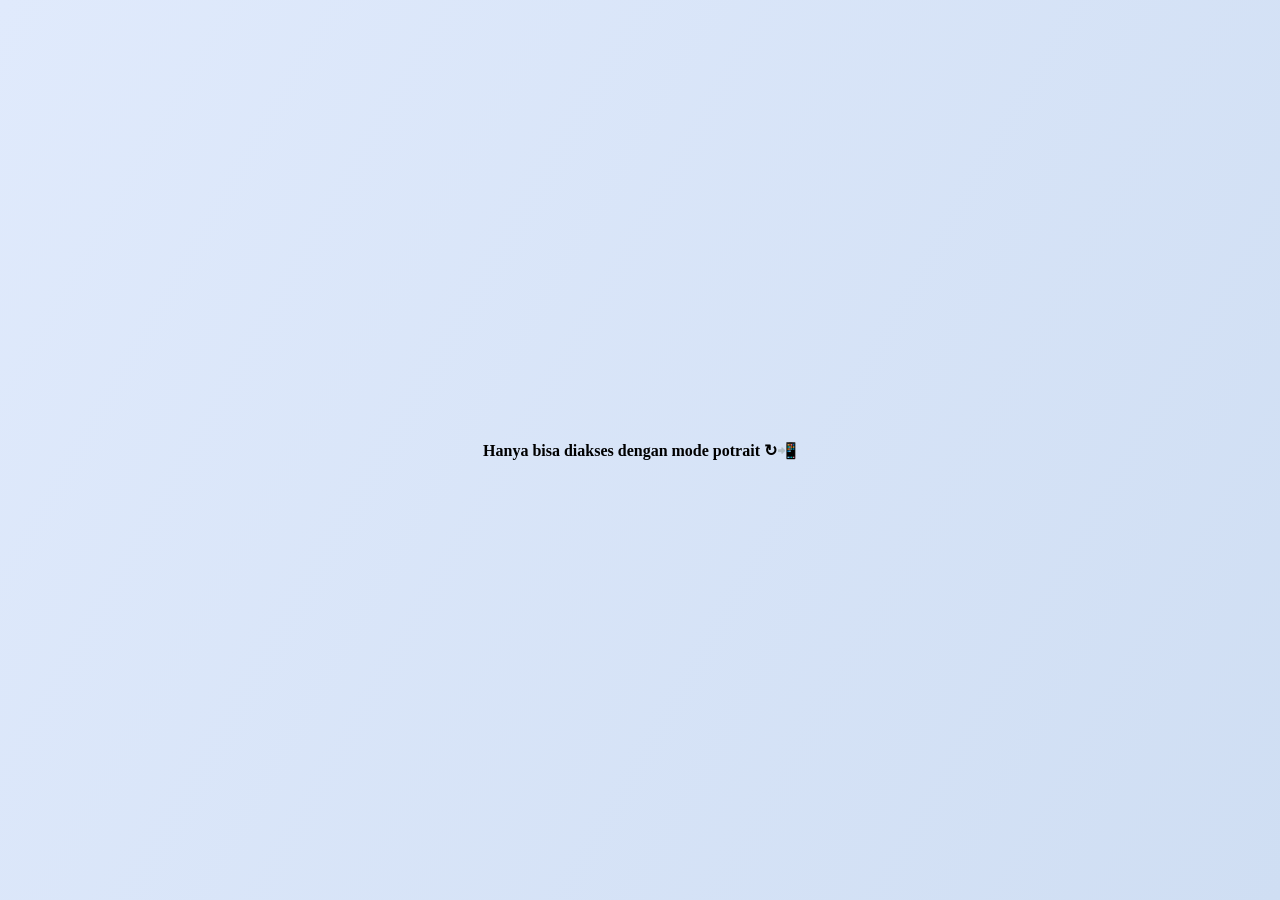
==== index.html @ ea97aef8 "Update index.html" ====
<!DOCTYPE html>
<html lang="en">
<head>
  <meta charset="UTF-8">
  <meta name="viewport" content="width=device-width, initial-scale=1.0">
  <meta http-equiv="X-UA-Compatible" content="ie=edge">
  <link rel="manifest" href="manifest.json">
<meta name="theme-color" content="#ffffff">
  <title>quran</title>
  <link rel="stylesheet" href="style.css">
</head>
<body>
  <div class="rotate-warning">
    Hanya bisa diakses dengan mode potrait ↻📲
  </div>
  <div class="loading" id="loading">
    <section class="loading-animation">
    </section>
    <h3>Memuat...</h3>
  </div>
  <main>
    <header>
      <div class="logo">
        <img src="mushaf.png" alt="quran" height="120%">
        <h3>mushaf.hazuma.my.id</h3>
      </div>
      <div class="navigasi">
        <h4>mode</h4>
        <select name="mode" id="mode">
          <option value="arabic">arabic only</option>
          <option value="translation">translate</option>
        </select>
      </div>
    </header>
    <article id="content">
      <section class="header">
        <div id="surah" class="balon surah">
          
        </div>
      <div>
        <audio src="Alafasy_128kbps_Halaman_001.mp3" id="audio"></audio>
        <button id="play" class="balon audio">▶</button>
      <input type="number" class="balon halaman" id="halaman">
      </div>
      </section>
      <section id="tampil">
        
      </section>
    </article>
    <footer>
      <p class="footer">&copy;hazuma_chan All Right Reserved</p>
    </footer>
  </main>
  <script src="variable.js"></script>
  <script src="ambildata.js"></script>
  <script src="logicmode.js"></script>
  <script src="logichalaman.js"></script>
  <script src="logicaudio.js"></script>
  <script src="main_translate.js"></script>
  <script src="main_arabic.js"></script>
  <script>
    navigator.swrviceWorker.register("sw.js");
  </script>
</body>
</html>
---- style.css ----
@import url('https://fonts.googleapis.com/css2?family=Amiri+Quran&family=Permanent+Marker&display=swap');
*{
  margin: 0px;
  padding: 0px;
  box-sizing: border-box;
}
.rotate-warning{
  display: none;
}
@media screen and (orientation : landscape){
  main{
    display: none;
  }
  .rotate-warning{
    display: flex;
    height: 100vh;
    width: 100vw;
    justify-content: center;
    align-items: center;
    font-weight: bold;
  background: linear-gradient(
    120deg,
    #E0EAFC,
    #CFDEF3,
    #E4C1F9
  );
  background-size: 200% 200%;
  animation: gradientMove 18s ease infinite;
  }
}
@keyframes gradientMove{
  0%{ background-position: 0% 50%; }
  50%{ background-position: 100% 50%; }
  100%{ background-position: 0% 50%; }
}
main{
  width: 100vw;
  height: 100vh;
  background: linear-gradient(
    120deg,
    #E0EAFC,
    #CFDEF3,
    #E4C1F9
  );
  background-size: 300% 300%;
  animation: gradientMove 18s ease infinite;
  overflow: hidden;
  padding-top: 100px;
}
.loading{
  background: #E4C1F9a0;
  position: fixed;
  z-index: 99;
  width: 100vw;
  height: 100vh;
  display: flex;
  flex-direction: column;
  justify-content: center;
  align-items: center;
}
.loading-animation{
  width: 65px;
  height: 65px;
  border-radius: 50%;
  animation: rotate 1s linear infinite;
}
@keyframes rotate{
  0%{
    transform: rotate(35deg);
    border-bottom: 5px solid #0000ff;
    border-left: 5px solid #0000ff00;
    border-top: 5px solid #0000ff00;
    border-right: 5px solid #0000ff;
  }
  10%{
    border-bottom: 5px solid #0000ff;
    border-left: 5px solid #0000ff00;
    border-top: 5px solid #0000ff00;
    border-right: 5px solid #0000ff00;
  }
  20%{
    border-bottom: 5px solid #0000ff;
    border-left: 5px solid #0000ff;
    border-top: 5px solid #0000ff00;
    border-right: 5px solid #0000ff00;
  }
  30%{
    border-bottom: 5px solid #0000ff;
    border-left: 5px solid #0000ff;
    border-top: 5px solid #0000ff;
    border-right: 5px solid #0000ff00;
  }
  40%{
    border-bottom: 5px solid #0000ff;
    border-left: 5px solid #0000ff;
    border-top: 5px solid #0000ff;
    border-right: 5px solid #0000ff00;
  }
  50%{
    border-bottom: 5px solid #0000ff;
    border-left: 5px solid #0000ff;
    border-top: 5px solid #0000ff;
    border-right: 5px solid #0000ff;
  }
  60%{
    border-bottom: 5px solid #0000ff00;
    border-left: 5px solid #0000ff;
    border-top: 5px solid #0000ff;
    border-right: 5px solid #0000ff;
  }
  70%{
    border-bottom: 5px solid #0000ff00;
    border-left: 5px solid #0000ff;
    border-top: 5px solid #0000ff;
    border-right: 5px solid #0000ff;
  }
  80%{
    border-bottom: 5px solid #0000ff00;
    border-left: 5px solid #0000ff00;
    border-top: 5px solid #0000ff;
    border-right: 5px solid #0000ff;
  }
  90%{
    border-bottom: 5px solid #0000ff00;
    border-left: 5px solid #0000ff00;
    border-top: 5px solid #0000ff00;
    border-right: 5px solid #0000ff;
  }
  100%{
    transform: rotate(393deg);
    border-bottom: 5px solid #0000ff;
    border-left: 5px solid #0000ff00;
    border-top: 5px solid #0000ff00;
    border-right: 5px solid #0000ff;
  }
}
.loadingoff{
  display: none;
}
header{
  width: 100%;
  background: #8494FF;
  height: 75px;
  position: fixed;
  top: 0px;
  display: flex;
  justify-content: space-between;
  z-index: 98;
  box-shadow: 0 8px 20px #8494FF;
}
.logo{
  display: flex;
  align-items: center;
  height: 100%;
  overflow: hidden;
}
.logo img{
  border-radius: 50%;
}
.navigasi{
  display: flex;
  flex-direction: column;
  align-items: center;
  justify-content: center;
  gap: 8px;
  height: 100%;
  padding: 0 8px;
}
.navigasi h4{
  font-weight: bold;
  text-align: center;
  border-radius: 8px;
  border: 1px dashed black;
  padding: 0 10px;
}
.navigasi select{
  height: 25px;
  border-radius: 12px;
  font-weight: bold;
  backdrop-filter: blur(12px);
  background: #ffffff50;
  outline: 1.5px solid white;
  outline-offset: 1px;
  border: none;
}
.navigasi select:focus{
  outline: 1.5px solid lightblue;
  outline-offset: 0px;
}
article{
  width: 95%;
  height: 650px;
  border: 1px solid white;
  border-radius: 12px;
  background: #ffffff20;
  backdrop-filter: blur(5px);
  margin: 0 auto;
  position: relative;
  overflow: scroll;
}
.header{
  position: sticky;
  top: 0px;
  width: 100%;
  height: 35px;
  display: flex;
  justify-content: space-between;
  align-items: center;
  padding: 0 10px;
  background: linear-gradient(180deg , #fffb, #fff6,  #fff0);
}
.balon.halaman{
  width: 60px;
  height: 25px;
  background: #8494FF;
  outline: none;
  border: none;
  text-align: center;
  border-radius: 12px;
}
.balon.audio{
  width: 25px;
  height: 25px;
  background: #8494FF;
  outline: none;
  border: none;
  text-align: center;
  border-radius: 50%;
}
.balon.surah{
  width: 150px;
  height: 25px;
  background: #8494FF;
  border-radius: 12px;
  display: flex;
  align-items: center;
  justify-content: center;
  direction: rtl;
}
#tampil{
  min-height: 250px;
  width: 100%;
  margin-top: 10px;
  padding: 0 10px 3px 10px;
  display: flex;
  flex-direction: column;
  gap: 5px;
}
.texttampil{
  text-align: center;
  font-weight: 1000;
  font-style: normal;
  font-family: "Amiri Quran", serif;
}
.footer{
  text-align: center;
  margin-top: 10px;
  font-weight: 200;
}
.textbismillah{
  display: block;
  text-align: center;
  border: 2px double #8494FF;
  border-radius: 12px;
  padding: 15px 0 15px 0;
}
.textayahar{
  text-align: right;
  font-family: "Amiri Quran", serif;
  font-weight: 1000;
  margin: 0 3px;
}
.textayahid{
  text-align: left;
  font-size: small;
  font-style: italic;
  color: grey;
  margin: 0 3px;
}
.parrent{
  min-height: 55px;
  border-bottom: 1px solid;
  margin-top: 10px;
  box-sizing: content-box;
  padding-bottom: 3px;
}
.textnamesurah{
  border-right: 1px solid white;
  border-left: 1px solid white;
  display: inline-block;
  padding: 0 5px;
  height: 85%;
  border-radius: 5px;
}
.ltn{
  font-size: 0.75em;
  font-style: italic;
  display: flex;
  justify-content: center;
  align-items: center;
}
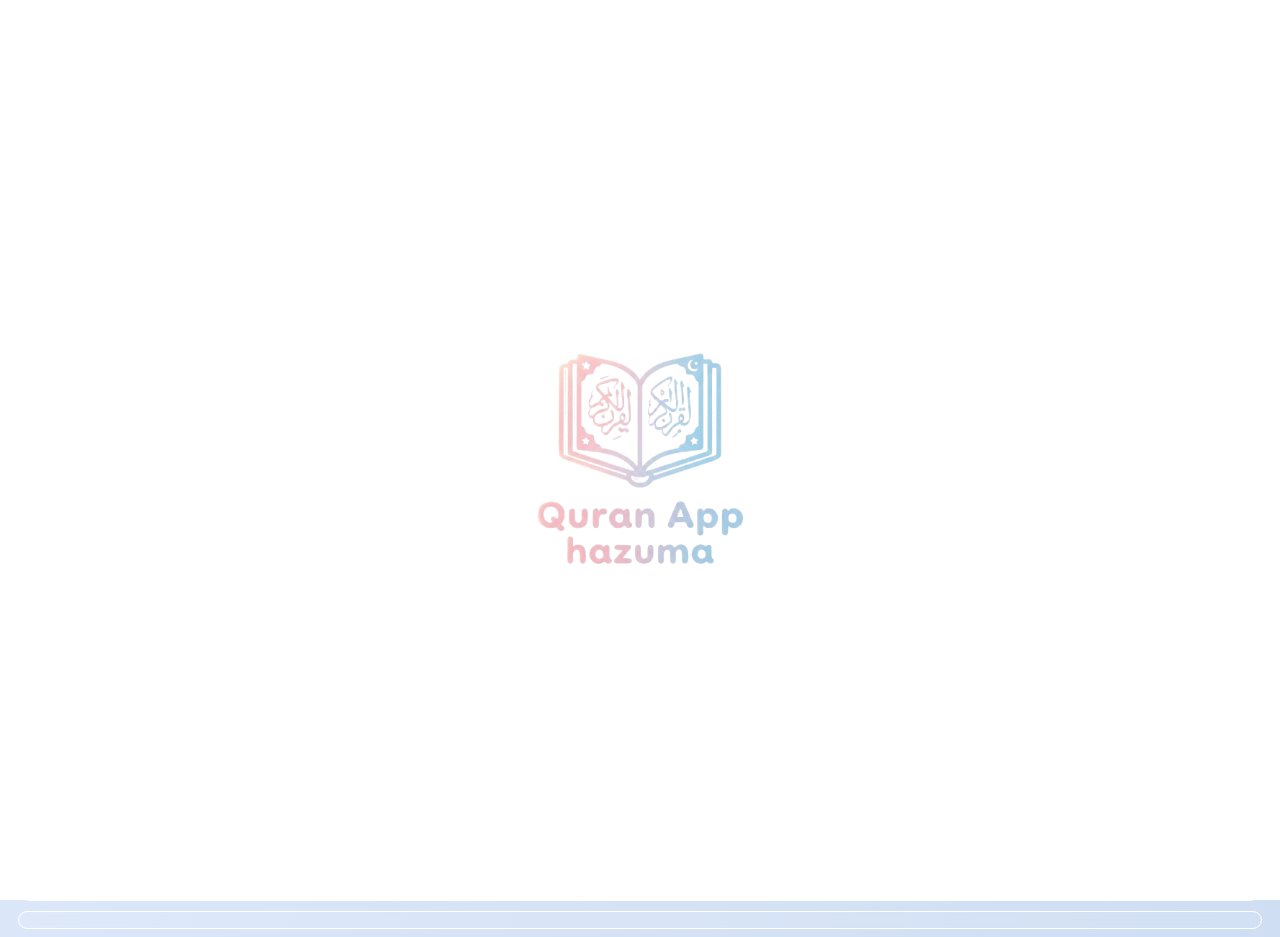
==== commit f04dcb19: "Add files via upload" ====
--- a/index.html
+++ b/index.html
@@ -1,65 +1,51 @@
 <!DOCTYPE html>
 <html lang="en">
 <head>
-  <meta charset="UTF-8">
-  <meta name="viewport" content="width=device-width, initial-scale=1.0">
-  <meta http-equiv="X-UA-Compatible" content="ie=edge">
-  <link rel="manifest" href="manifest.json">
-<meta name="theme-color" content="#ffffff">
-  <title>quran</title>
-  <link rel="stylesheet" href="style.css">
+    <meta charset="UTF-8">
+    <meta name="viewport" content="width=device-width, initial-scale=1.0">
+    <title>Hazuma App | Mushaf</title>
+    <link rel="stylesheet" href="css/style.css">
+    <link rel="icon" href="png/LogoMushaf.png">
+    <link rel="manifest" href="m.json">
 </head>
 <body>
-  <div class="rotate-warning">
-    Hanya bisa diakses dengan mode potrait ↻📲
-  </div>
-  <div class="loading" id="loading">
-    <section class="loading-animation">
-    </section>
-    <h3>Memuat...</h3>
-  </div>
-  <main>
-    <header>
-      <div class="logo">
-        <img src="mushaf.png" alt="quran" height="120%">
-        <h3>mushaf.hazuma.my.id</h3>
-      </div>
-      <div class="navigasi">
-        <h4>mode</h4>
-        <select name="mode" id="mode">
-          <option value="arabic">arabic only</option>
-          <option value="translation">translate</option>
-        </select>
-      </div>
+    <!-- Install, Loadng and Splash -->
+     <div id="install">
+        <p>Install Hazuma Qur'an App</p>
+        <button onclick="pasang()" id="btnI">Install</button>
+     </div>
+    <div class="loading"><img src="loading/0001.png" id="loading"></div>
+    <div class="splash"><img src="png/LogoMushaf.png" id="splash"></div>
+
+    <header class="header">
+        <img src="png/LogoMushaf.png" class="logo">
+        <section class="headerText header-content">
+            <h1>Al-Qur'an Al-Karim</h1>
+            <h2>Mushaf Digital</h2>
+        </section>
+        <form class="mode header-content">
+            <label for="mode" class="headerMode">Select Mode</label>
+            <select name="mode" id="mode">
+              <option value="ar">Arabic</option>
+              <option value="tr">TR</option>
+            </select>
+        </form>
     </header>
-    <article id="content">
-      <section class="header">
-        <div id="surah" class="balon surah">
-          
-        </div>
-      <div>
-        <audio src="Alafasy_128kbps_Halaman_001.mp3" id="audio"></audio>
-        <button id="play" class="balon audio">▶</button>
-      <input type="number" class="balon halaman" id="halaman">
-      </div>
-      </section>
-      <section id="tampil">
-        
-      </section>
+    <article class="page" id="body">
+        <section class="page-header">
+            <div id="pageId"><input type="number" value="1" id="inputPage" min="1" max="604"></div>
+            <div id="surahId">An-Nisa'</div>
+            <div id="audioPageControl">
+                <button id="before"><img src="svg/back.svg" alt=""></button>
+                <button id="play"><img id="porp" src="svg/play.svg" alt=""></button>
+                <button id="after"><img src="svg/next.svg" alt=""></button>
+            </div>
+        </section>
+        <audio src="misyary/Page001.mp3" id="murattal" style="display: none;"></audio>
+        <img src="mushaf-per-page/Quran-PNG-master/077.png" id="page">
+        <div id="pageLoad"></div>
+        <div id="pageTr"></div>
     </article>
-    <footer>
-      <p class="footer">&copy;hazuma_chan All Right Reserved</p>
-    </footer>
-  </main>
-  <script src="variable.js"></script>
-  <script src="ambildata.js"></script>
-  <script src="logicmode.js"></script>
-  <script src="logichalaman.js"></script>
-  <script src="logicaudio.js"></script>
-  <script src="main_translate.js"></script>
-  <script src="main_arabic.js"></script>
-  <script>
-    navigator.swrviceWorker.register("sw.js");
-  </script>
+    <script src="js/script.js"></script>
 </body>
-</html>
+</html>
--- a/css/style.css
+++ b/css/style.css
@@ -0,0 +1,239 @@
+@import url('https://fonts.googleapis.com/css2?family=DynaPuff:wght@400..700&display=swap');
+
+*{
+    margin: 0;
+    padding: 0;
+    box-sizing: border-box;
+}
+body{
+    overflow: hidden;
+    background: linear-gradient(
+    120deg,
+    #E0EAFC,
+    #CFDEF3,
+    #E4C1F9
+    );
+    background-size: 200% 200%;
+    animation: gradientMove 12s ease infinite;
+}
+@keyframes gradientMove{
+  0%{ background-position: 0% 50%; }
+  50%{ background-position: 100% 50%; }
+  100%{ background-position: 0% 50%; }
+}
+.hidden{
+    display: none!important;
+}
+.loading, .splash{
+    display: flex;
+    justify-content: center;
+    align-items: center;
+    position: fixed;
+    width: 100dvw;
+    height: 100dvh;
+    top: 0;
+    left: 0;
+    background-color: white;
+    z-index: 99;
+}
+#loading, #splash{
+    height: 40%;
+    aspect-ratio: 1/1;
+}
+
+/* Header */
+.header{
+    position: fixed;
+    top: 10px;
+    left: 0;
+    width: 100dvw;
+    max-height: 15vh;
+    display: grid;
+    grid-template-columns: 20% 60% 20%;
+    align-items: center;
+    padding: 5px 8px;
+    background: #ffffff;
+    backdrop-filter: blur(3px);
+    border-radius: 25px;
+    border: 3px double pink;
+    transition: all 0.8s ease-in-out;
+    overflow: hidden;
+    user-select: none;
+    z-index: 98;
+}
+.header-off{
+    top: 10px;
+    left: 10px;
+    width: 50px!important;
+    aspect-ratio: 1/1!important;
+    padding: 5px!important;
+    display: flex!important;
+    justify-content: center!important;
+    align-items: center!important;
+    border-radius: 50%!important;
+    position: absolute!important;
+    user-select: none!important;
+    touch-action: none!important;
+    border: 2px solid #ffffff;
+    background: #00000050;
+}
+.header.geser{
+    transition: transform 1.5s ease-in-out!important;
+}
+.logo{
+    aspect-ratio: 1/1;
+    width: 100%;
+    border-radius: 50%;
+}
+.headerText{
+    text-align: left;
+    font-family: "DynaPuff", system-ui;
+    font-size: 2vw;
+}
+.mode{
+    width: 100%;
+    display: flex;
+    flex-direction: column;
+    justify-content: center;
+    align-items: center;
+    gap: 10px;
+}
+#mode{
+    border-radius: 12px;
+    font-family: "DynaPuff", system-ui;
+    border: 1.5px solid pink;
+    box-sizing: border-box;
+    width: 100%;
+    font-size: small;
+    outline: none;
+}
+#mode:focus{
+    border: 2.5px solid lightblue;
+}
+.headerMode{
+    text-align: center;
+    font-size: x-small;
+    font-family: "DynaPuff", system-ui;
+}
+.page{
+    height: 100dvh;
+    overflow: hidden;
+}
+
+/* Page */
+.page{
+    display: flex;
+    flex-direction: column;
+    align-items: center;
+    height: 100dvh;
+    width: 100dvw;
+    padding: 8px 5px;
+    gap: 5px;
+    overflow-y: scroll;
+}
+.page-header{
+    display: flex;
+    width: 98%;
+    height: 40px;
+    padding: 2px 8px;
+    border: 1px solid violet;
+    border-radius: 20px;
+    display: grid;
+    grid-template-columns: 15% 50% 35%;
+    justify-items: center;
+    align-items: center;
+    gap: 5px;
+}
+.page-header>div{
+    width: 100%;
+    height: 30px;
+    display: flex;
+    justify-content: center;
+    align-items: center;
+}
+#inputPage{
+    width: 100%;
+    height: 100%;
+    border-radius: 14px;
+    font-size: 3.5vw;
+    outline: none;
+    border: none;
+    background-color: transparent;
+    text-align: center;
+    color: white;
+}
+#pageId, #surahId{
+    border-radius: 14px;
+    background-color: blueviolet;
+    color:  white;
+}
+#surahId{
+    font-size: 4.5vw;
+}
+#audioPageControl{
+    display: flex;
+    justify-content: space-around;
+    padding: 0 8px;
+    border: none;
+}
+#audioPageControl>button{
+    height: 95%;
+    aspect-ratio: 1/1;
+    background-color: blueviolet;
+    border-radius: 50%;
+    border: none;
+    outline: none;
+    display: flex;
+    justify-content: center;
+    align-items: center;
+}
+#audioPageControl>button>img{
+    height: 95%;
+    aspect-ratio: 1/1;
+    border-radius: 50%;
+}
+#page, #pageTr{
+    width: 98%;
+    max-height: calc(100dvh - 60px);
+    overflow-y: auto;
+    overflow-x: hidden;
+    border: 1.5px solid white; 
+    border-radius: 12px; 
+    background-color: #ffffff15;
+    backdrop-filter: blur(5px);
+    display: flex;
+    align-items: center;
+    flex-direction: column;
+}
+#pageTr{
+    padding:  8px 5px;
+    gap: 5px;
+}
+#pageTr>div{
+    display: flex;
+    flex-direction: column;
+    align-items: center;
+    width: 90%;
+    gap: 5px;
+    border-bottom: 2px solid black;
+    margin: 3px 2px;
+}
+.tTr{
+    font-size: small;
+    font-family: "DynaPuff", system-ui;
+}
+.tAr{
+    text-align: right;
+    width: 100%;
+}
+.TB{
+    margin: 5px;
+    display: inline-block;
+    width: 80%;
+    padding: 3px;
+    border: 2px solid violet;
+    border-radius: 12px;
+    text-align: center;
+    font-size: large;
+    font-weight: bold;
+}
